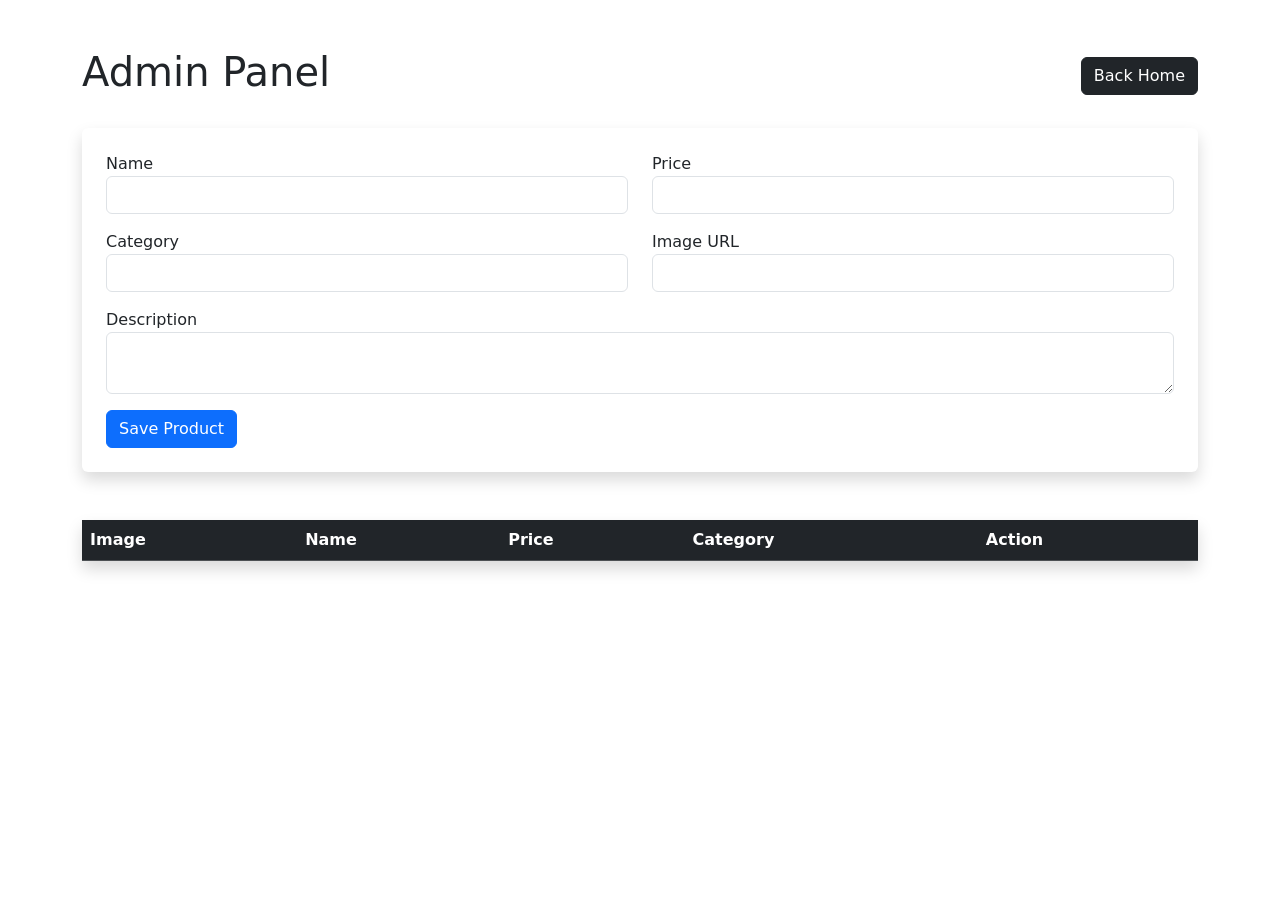
==== admin.html @ e91ce145 "Add files via upload" ====
<!doctype html>
<html lang="en">
  <head>
    <meta charset="UTF-8" />
    <meta name="viewport" content="width=device-width, initial-scale=1.0" />
    <title>Admin Panel</title>
    <link
      href="https://cdn.jsdelivr.net/npm/bootstrap@5.3.3/dist/css/bootstrap.min.css"
      rel="stylesheet"
    />
    <link rel="stylesheet" href="./css/style.css" />
  </head>
  <body>
    <div class="container py-5">
      <div class="d-flex justify-content-between align-items-center mb-4">
        <h1>Admin Panel</h1>
        <a href="./index.html" class="btn btn-dark"> Back Home </a>
      </div>
      <form id="productForm" class="bg-white shadow rounded p-4">
        <input type="hidden" id="productId" />
        <div class="row">
          <div class="col-md-6 mb-3">
            <label>Name</label>
            <input type="text" class="form-control" id="name" />
            <div class="error" id="nameError"></div>
          </div>
          <div class="col-md-6 mb-3">
            <label>Price</label>
            <input type="number" class="form-control" id="price" />
            <div class="error" id="priceError"></div>
          </div>
          <div class="col-md-6 mb-3">
            <label>Category</label>
            <input type="text" class="form-control" id="category" />
          </div>
          <div class="col-md-6 mb-3">
            <label>Image URL</label>
            <input type="text" class="form-control" id="image" />
            <div class="error" id="imageError"></div>
          </div>
          <div class="col-12 mb-3">
            <label>Description</label>
            <textarea class="form-control" id="description"> </textarea>
          </div>
        </div>
        <button class="btn btn-primary">Save Product</button>
      </form>
      <table class="table table-hover shadow mt-5 bg-white">
        <thead class="table-dark">
          <tr>
            <th>Image</th>
            <th>Name</th>
            <th>Price</th>
            <th>Category</th>
            <th>Action</th>
          </tr>
        </thead>
        <tbody id="adminTable"></tbody>
      </table>
    </div>
    <script src="https://code.jquery.com/jquery-3.7.1.min.js"></script>
    <script src="https://cdn.jsdelivr.net/npm/bootstrap@5.3.3/dist/js/bootstrap.bundle.min.js"></script>
    <script src="./js/api.js"></script>
    <script src="./js/utils.js"></script>
    <script src="./js/admin.js"></script>
  </body>
</html>
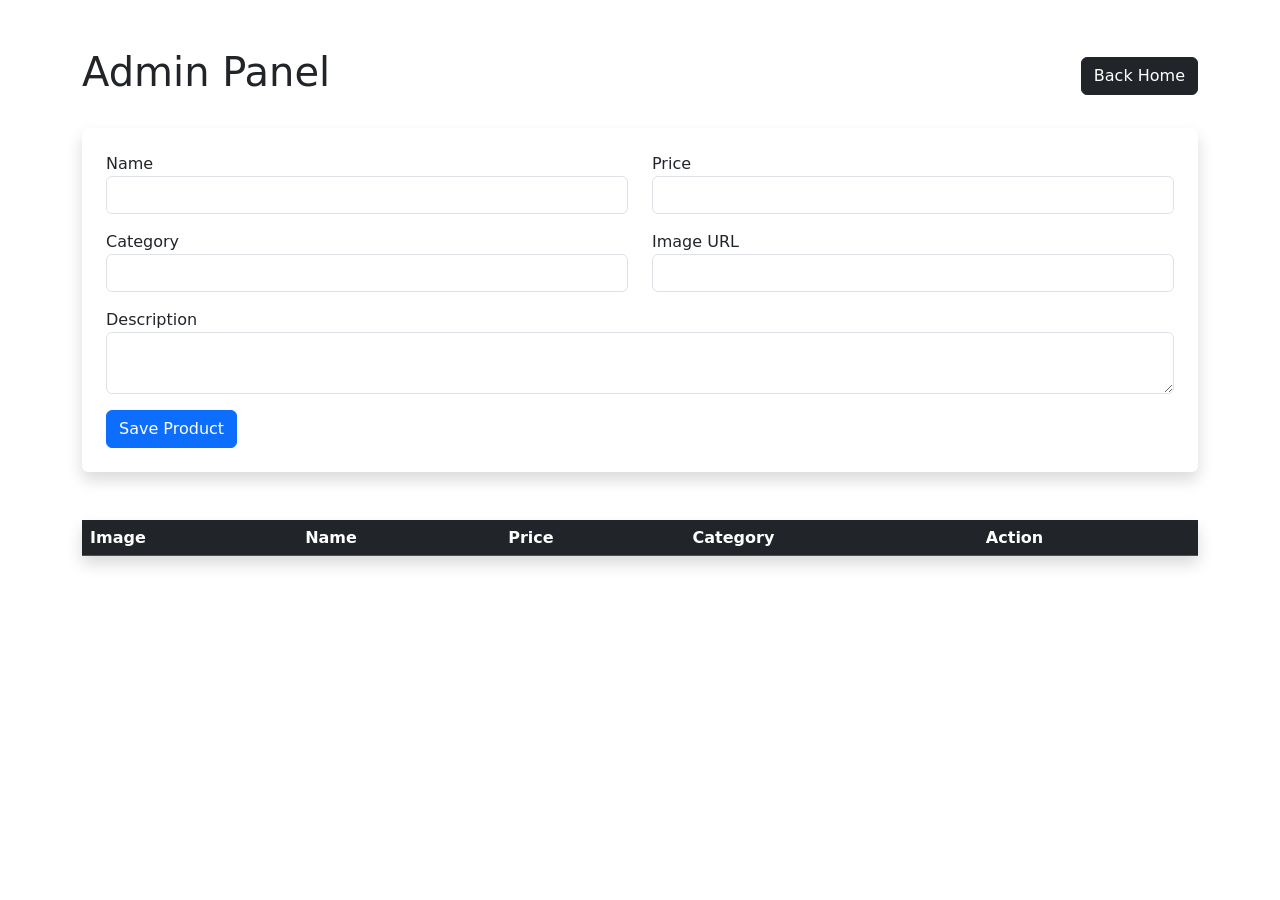
==== commit 1c60a7cf: "Update admin.html" ====
--- a/admin.html
+++ b/admin.html
@@ -1,4 +1,4 @@
-<!doctype html>
+<!doctype html
 <html lang="en">
   <head>
     <meta charset="UTF-8" />
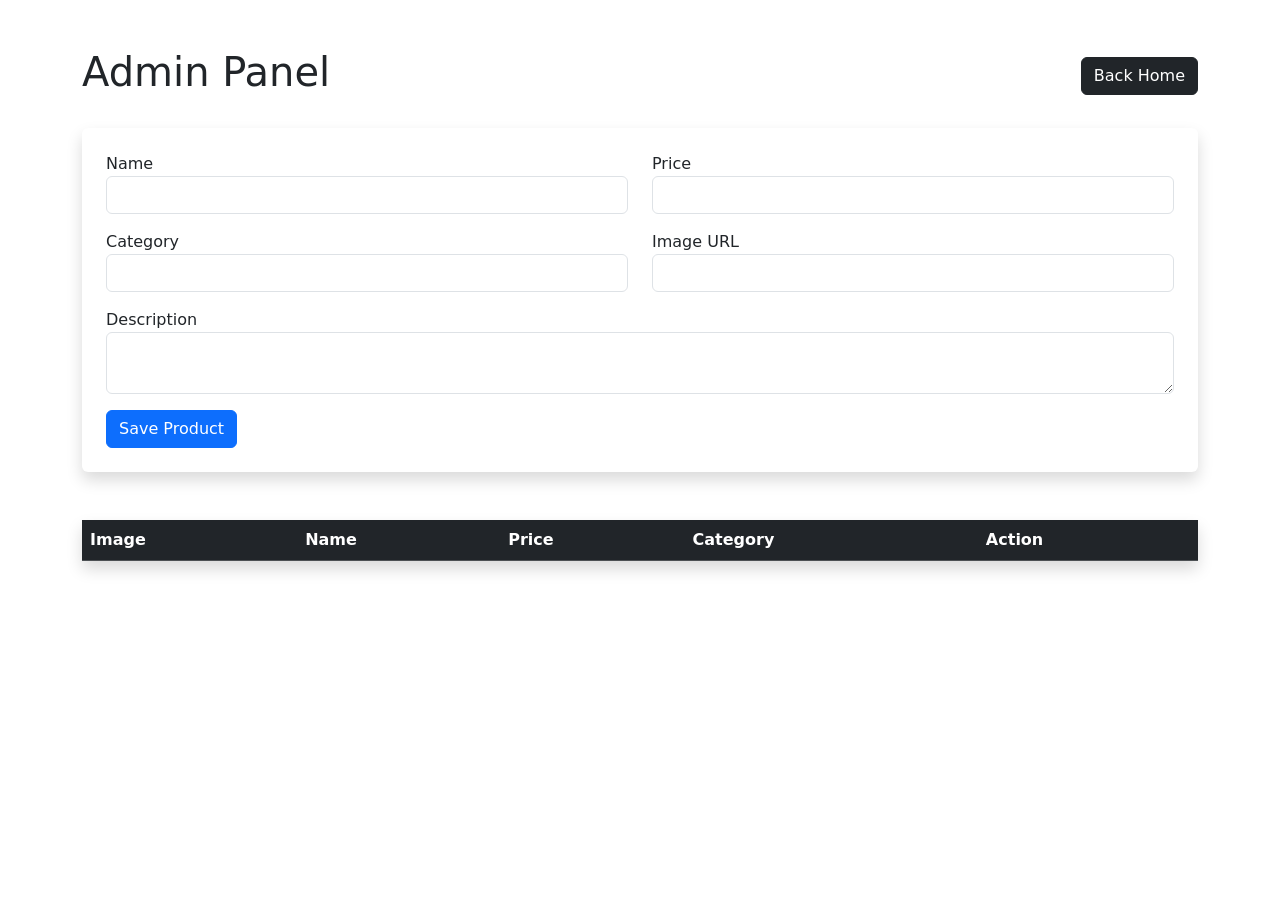
==== commit e6fb34e5: "Fix doctype declaration in admin.html" ====
--- a/admin.html
+++ b/admin.html
@@ -1,4 +1,4 @@
-<!doctype html
+<!doctype html>
 <html lang="en">
   <head>
     <meta charset="UTF-8" />
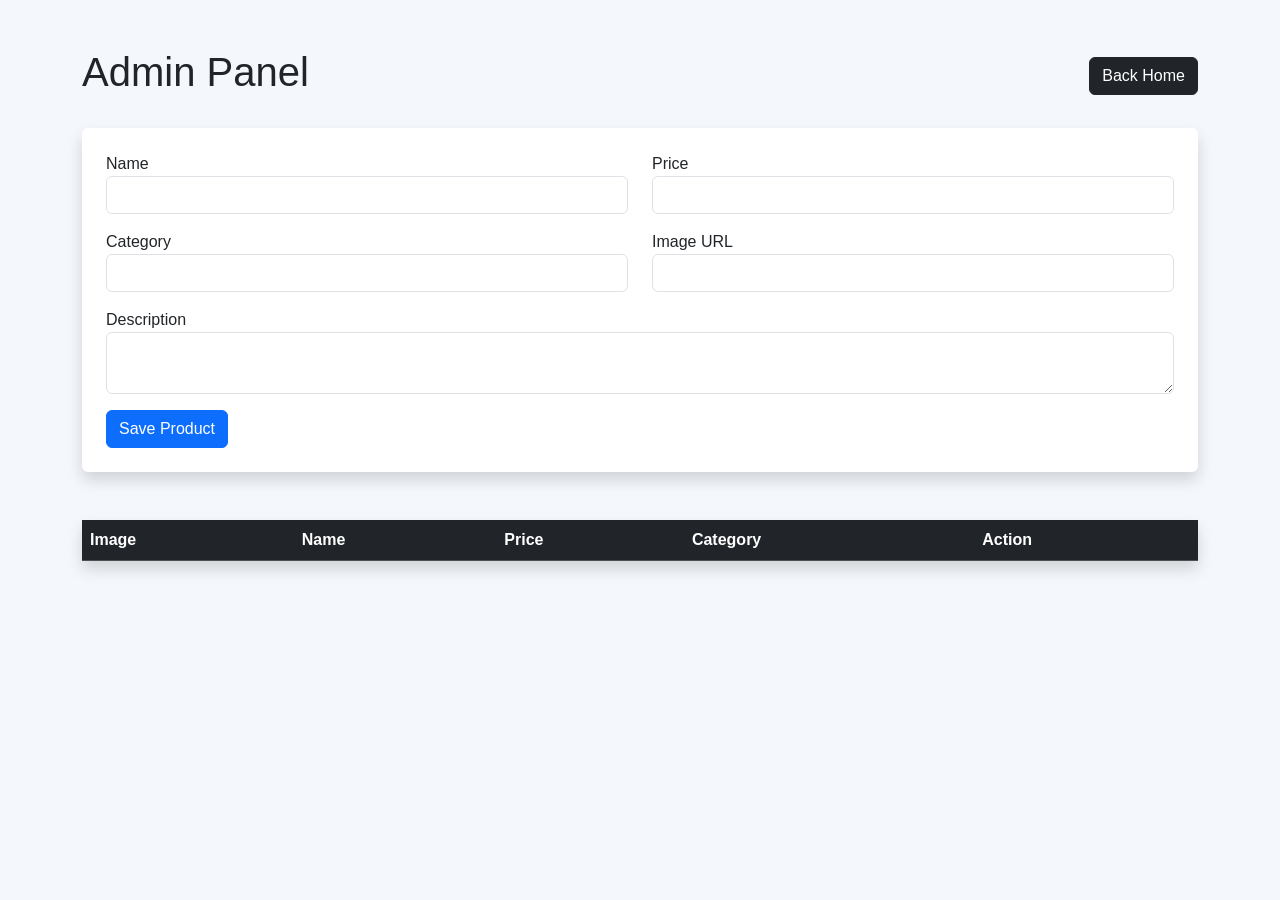
==== commit a370470c: "Update stylesheet and script paths in admin.html" ====
--- a/admin.html
+++ b/admin.html
@@ -8,7 +8,7 @@
       href="https://cdn.jsdelivr.net/npm/bootstrap@5.3.3/dist/css/bootstrap.min.css"
       rel="stylesheet"
     />
-    <link rel="stylesheet" href="./css/style.css" />
+    <link rel="stylesheet" href="./style.css" />
   </head>
   <body>
     <div class="container py-5">
@@ -60,8 +60,8 @@
     </div>
     <script src="https://code.jquery.com/jquery-3.7.1.min.js"></script>
     <script src="https://cdn.jsdelivr.net/npm/bootstrap@5.3.3/dist/js/bootstrap.bundle.min.js"></script>
-    <script src="./js/api.js"></script>
-    <script src="./js/utils.js"></script>
-    <script src="./js/admin.js"></script>
+    <script src="./api.js"></script>
+    <script src="./utils.js"></script>
+    <script src="./admin.js"></script>
   </body>
 </html>
--- a/style.css
+++ b/style.css
@@ -0,0 +1,47 @@
+body {
+  background: #f4f7fb;
+  font-family: Arial, sans-serif;
+}
+.hero-section {
+  height: 400px;
+  background: url("https://images.unsplash.com/photo-1519389950473-47ba0277781c")
+    center/cover;
+  position: relative;
+}
+.overlay {
+  position: absolute;
+  inset: 0;
+  background: rgba(0, 0, 0, 0.5);
+}
+.hero-content {
+  position: relative;
+  z-index: 2;
+  top: 50%;
+  transform: translateY(-50%);
+}
+.card {
+  border: none;
+  transition: 0.3s;
+}
+.card:hover {
+  transform: translateY(-8px);
+}
+.product-img {
+  height: 230px;
+  object-fit: cover;
+}
+.compare-check {
+  transform: scale(1.2);
+}
+.error {
+  color: red;
+  font-size: 14px;
+}
+.table img {
+  width: 80px;
+  height: 80px;
+  object-fit: cover;
+}
+.toast {
+  z-index: 9999;
+}
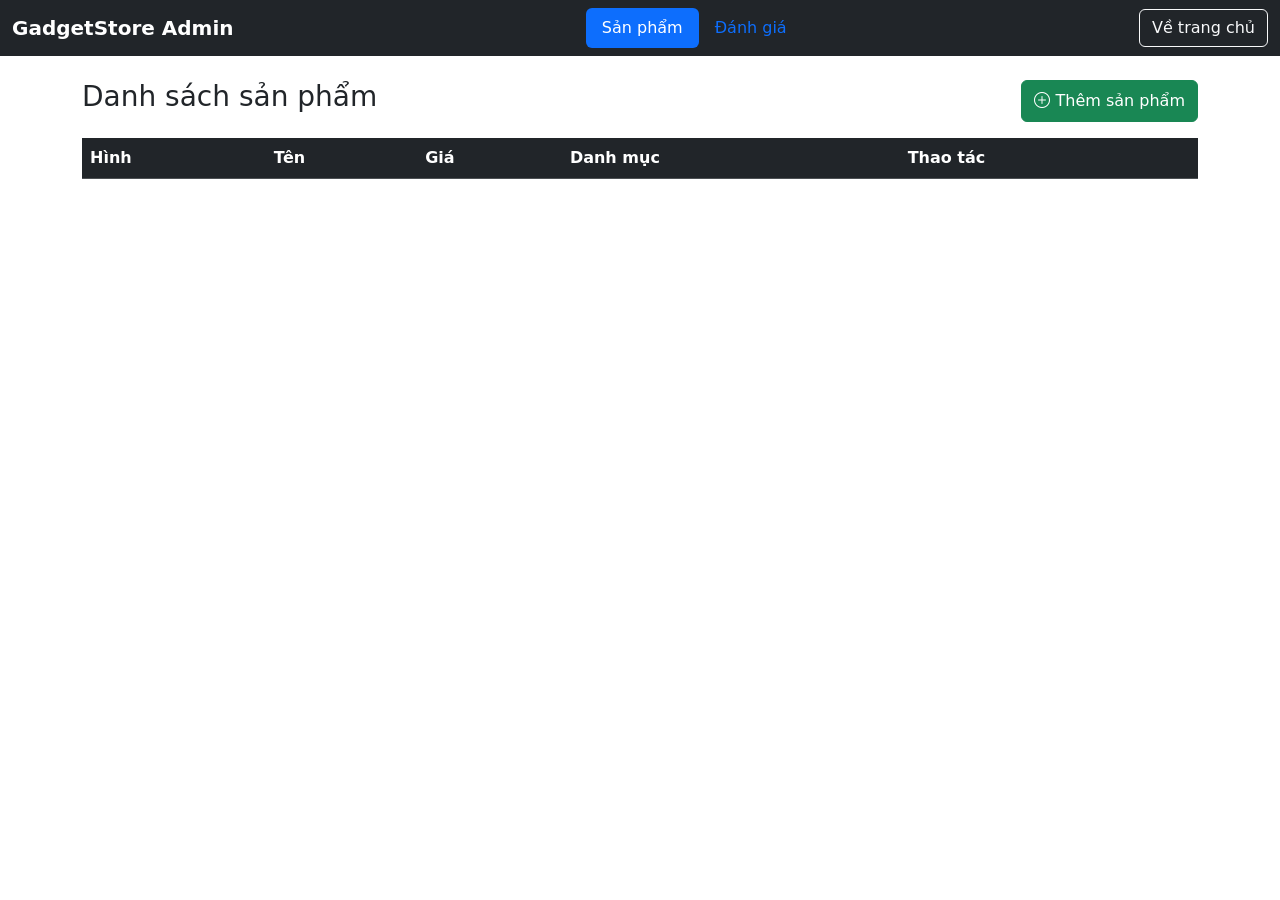
==== commit ce232473: "Update admin panel layout and styles" ====
--- a/admin.html
+++ b/admin.html
@@ -1,67 +1,167 @@
 <!doctype html>
-<html lang="en">
+<html lang="vi">
   <head>
     <meta charset="UTF-8" />
-    <meta name="viewport" content="width=device-width, initial-scale=1.0" />
-    <title>Admin Panel</title>
+    <meta name="viewport" content="width=device-width, initial-scale=1" />
+    <title>GadgetStore - Admin</title>
     <link
       href="https://cdn.jsdelivr.net/npm/bootstrap@5.3.3/dist/css/bootstrap.min.css"
       rel="stylesheet"
     />
-    <link rel="stylesheet" href="./style.css" />
+    <link
+      href="https://cdn.jsdelivr.net/npm/bootstrap-icons@1.11.3/font/bootstrap-icons.css"
+      rel="stylesheet"
+    />
+    <link rel="stylesheet" href="css/style.css" />
   </head>
   <body>
-    <div class="container py-5">
-      <div class="d-flex justify-content-between align-items-center mb-4">
-        <h1>Admin Panel</h1>
-        <a href="./index.html" class="btn btn-dark"> Back Home </a>
+    <nav class="navbar navbar-expand-lg navbar-dark bg-dark">
+      <div class="container-fluid">
+        <a class="navbar-brand fw-bold" href="index.html">GadgetStore Admin</a>
+        <ul class="nav nav-pills">
+          <li class="nav-item">
+            <a class="nav-link active" id="tabProducts" href="#">Sản phẩm</a>
+          </li>
+          <li class="nav-item">
+            <a class="nav-link" id="tabReviews" href="#">Đánh giá</a>
+          </li>
+        </ul>
+        <a href="index.html" class="btn btn-outline-light">Về trang chủ</a>
       </div>
-      <form id="productForm" class="bg-white shadow rounded p-4">
-        <input type="hidden" id="productId" />
-        <div class="row">
-          <div class="col-md-6 mb-3">
-            <label>Name</label>
-            <input type="text" class="form-control" id="name" />
-            <div class="error" id="nameError"></div>
+    </nav>
+
+    <div class="container mt-4">
+      <!-- Phần Quản lý Sản phẩm -->
+      <div id="sectionProducts">
+        <div class="d-flex justify-content-between mb-3">
+          <h3>Danh sách sản phẩm</h3>
+          <button
+            class="btn btn-success"
+            data-bs-toggle="modal"
+            data-bs-target="#productModal"
+          >
+            <i class="bi bi-plus-circle"></i> Thêm sản phẩm
+          </button>
+        </div>
+        <div class="table-responsive">
+          <table class="table table-hover" id="productTable">
+            <thead class="table-dark">
+              <tr>
+                <th>Hình</th>
+                <th>Tên</th>
+                <th>Giá</th>
+                <th>Danh mục</th>
+                <th>Thao tác</th>
+              </tr>
+            </thead>
+            <tbody></tbody>
+          </table>
+        </div>
+      </div>
+
+      <!-- Phần Quản lý Đánh giá -->
+      <div id="sectionReviews" class="d-none">
+        <h3>Quản lý đánh giá</h3>
+        <table class="table table-hover" id="reviewTable">
+          <thead class="table-dark">
+            <tr>
+              <th>Sản phẩm</th>
+              <th>Người đánh giá</th>
+              <th>Điểm</th>
+              <th>Nội dung</th>
+              <th>Trạng thái</th>
+              <th>Thao tác</th>
+            </tr>
+          </thead>
+          <tbody></tbody>
+        </table>
+      </div>
+    </div>
+
+    <!-- Modal Form Sản phẩm -->
+    <div class="modal fade" id="productModal" tabindex="-1">
+      <div class="modal-dialog">
+        <div class="modal-content">
+          <div class="modal-header">
+            <h5 class="modal-title" id="modalTitle">Thêm sản phẩm mới</h5>
+            <button
+              type="button"
+              class="btn-close"
+              data-bs-dismiss="modal"
+            ></button>
           </div>
-          <div class="col-md-6 mb-3">
-            <label>Price</label>
-            <input type="number" class="form-control" id="price" />
-            <div class="error" id="priceError"></div>
-          </div>
-          <div class="col-md-6 mb-3">
-            <label>Category</label>
-            <input type="text" class="form-control" id="category" />
-          </div>
-          <div class="col-md-6 mb-3">
-            <label>Image URL</label>
-            <input type="text" class="form-control" id="image" />
-            <div class="error" id="imageError"></div>
-          </div>
-          <div class="col-12 mb-3">
-            <label>Description</label>
-            <textarea class="form-control" id="description"> </textarea>
+          <div class="modal-body">
+            <form id="productForm">
+              <input type="hidden" id="productId" />
+              <div class="mb-3">
+                <label class="form-label">Tên sản phẩm</label>
+                <input type="text" class="form-control" id="name" required />
+                <div class="invalid-feedback" id="errName"></div>
+              </div>
+              <div class="row">
+                <div class="col-6 mb-3">
+                  <label class="form-label">Giá (VND)</label>
+                  <input
+                    type="number"
+                    class="form-control"
+                    id="price"
+                    required
+                  />
+                  <div class="invalid-feedback" id="errPrice"></div>
+                </div>
+                <div class="col-6 mb-3">
+                  <label class="form-label">Danh mục</label>
+                  <select class="form-select" id="category" required>
+                    <option value="">Chọn danh mục</option>
+                    <option value="Điện thoại">Điện thoại</option>
+                    <option value="Laptop">Laptop</option>
+                    <option value="Phụ kiện">Phụ kiện</option>
+                  </select>
+                  <div class="invalid-feedback" id="errCategory"></div>
+                </div>
+              </div>
+              <div class="mb-3">
+                <label class="form-label">URL hình ảnh</label>
+                <input type="url" class="form-control" id="image" required />
+                <div class="invalid-feedback" id="errImage"></div>
+              </div>
+              <div class="mb-3">
+                <label class="form-label">Mô tả</label>
+                <textarea
+                  class="form-control"
+                  id="description"
+                  rows="3"
+                ></textarea>
+              </div>
+              <div class="row">
+                <div class="col-3 mb-3">
+                  <label class="form-label">Thương hiệu</label>
+                  <input type="text" class="form-control" id="brand" />
+                </div>
+                <div class="col-3 mb-3">
+                  <label class="form-label">Màn hình</label>
+                  <input type="text" class="form-control" id="screen" />
+                </div>
+                <div class="col-3 mb-3">
+                  <label class="form-label">RAM</label>
+                  <input type="text" class="form-control" id="ram" />
+                </div>
+                <div class="col-3 mb-3">
+                  <label class="form-label">Bộ nhớ</label>
+                  <input type="text" class="form-control" id="storage" />
+                </div>
+              </div>
+              <button type="submit" class="btn btn-primary w-100">
+                Lưu sản phẩm
+              </button>
+            </form>
           </div>
         </div>
-        <button class="btn btn-primary">Save Product</button>
-      </form>
-      <table class="table table-hover shadow mt-5 bg-white">
-        <thead class="table-dark">
-          <tr>
-            <th>Image</th>
-            <th>Name</th>
-            <th>Price</th>
-            <th>Category</th>
-            <th>Action</th>
-          </tr>
-        </thead>
-        <tbody id="adminTable"></tbody>
-      </table>
+      </div>
     </div>
+
+    <script src="https://cdn.jsdelivr.net/npm/bootstrap@5.3.3/dist/js/bootstrap.bundle.min.js"></script>
     <script src="https://code.jquery.com/jquery-3.7.1.min.js"></script>
-    <script src="https://cdn.jsdelivr.net/npm/bootstrap@5.3.3/dist/js/bootstrap.bundle.min.js"></script>
-    <script src="./api.js"></script>
-    <script src="./utils.js"></script>
-    <script src="./admin.js"></script>
+    <script type="module" src="js/admin.js"></script>
   </body>
 </html>
